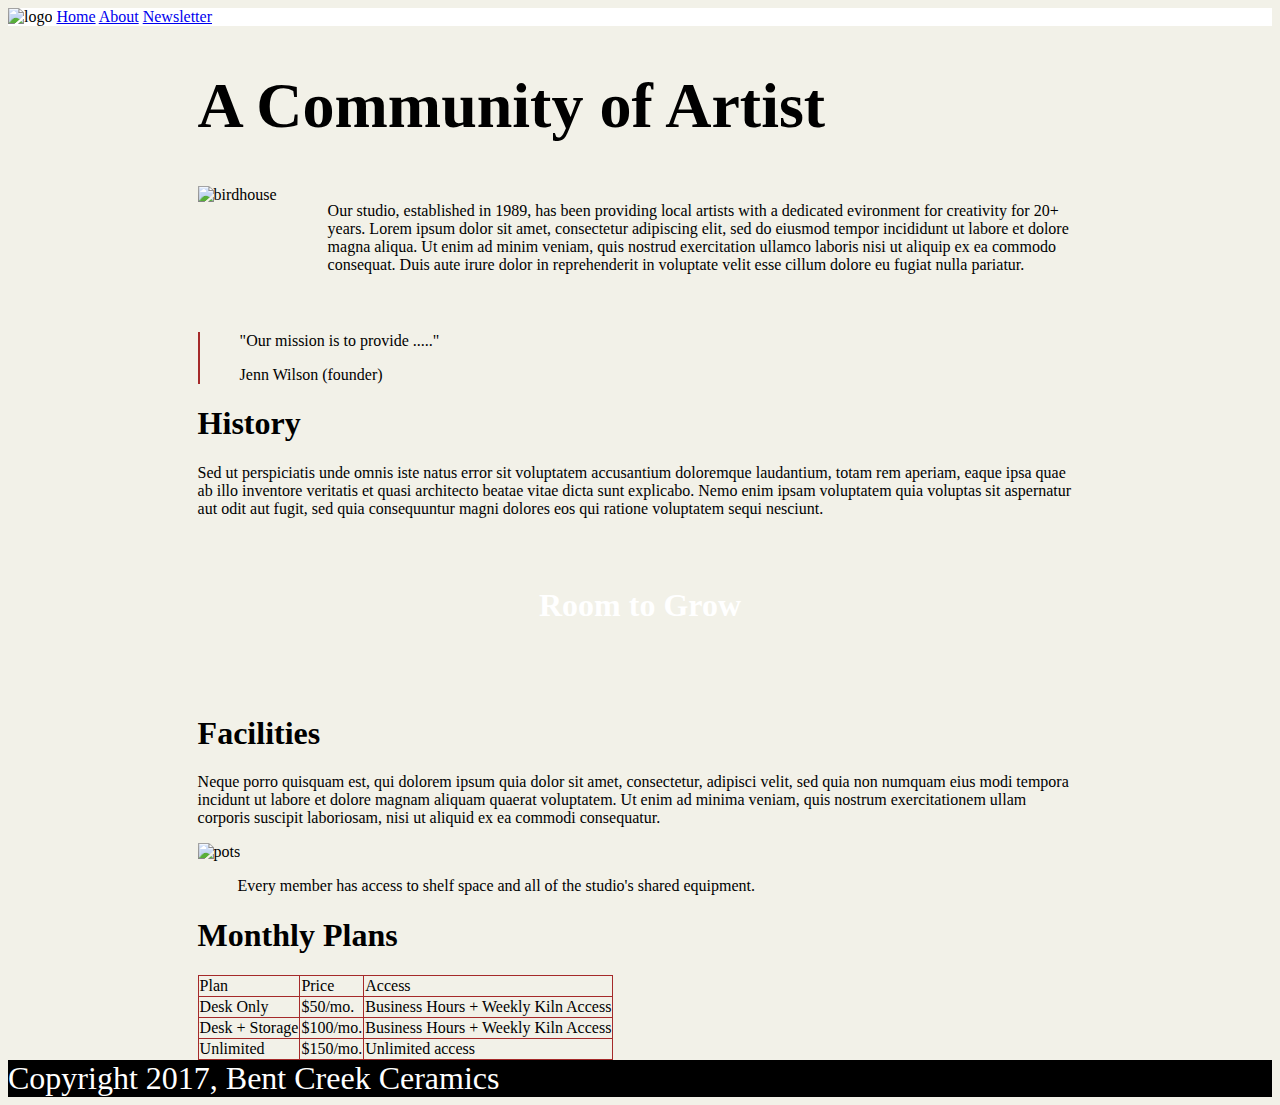
==== about.html @ aae6193c "saving it" ====
<!DOCTYPE html>
<html>
  <head>
    <meta charset="utf-8">
    <title>Project_week_one</title>
    <link rel="stylesheet" href="styles.css">
    <link href="https://fonts.googleapis.com/css?family=Fira+Sans|Merriweather:300,300i,400,400i,700|Roboto:300,300i,400,400i" rel="stylesheet">
  </head>
<body>
    <div class="navigation">
      <header>
       <nav>
         <img src="images/bent-creek-logo.png" alt="logo">
         <a href="index.html">Home</a>
         <a href="about.html">About</a>
         <a href="newsletter.html">Newsletter</a>
       </nav>
    </header>
  </div>
<div class="top">
  <div class="artist">
    <h1>
        A Community of Artist
    </h1>
      </div><!--.artist-->
  <div class="top-p">

            <div class="birdHouse">
              <img src="images/birdhouse.jpg" height="130" width="130" alt="birdhouse">
              <p>
                Our studio, established in 1989, has been providing local artists with a dedicated evironment for creativity for 20+ years. Lorem ipsum dolor sit amet, consectetur adipiscing elit, sed do eiusmod tempor incididunt ut labore et dolore magna aliqua. Ut enim ad minim veniam, quis nostrud exercitation ullamco laboris nisi ut aliquip ex ea commodo consequat. Duis aute irure dolor in reprehenderit in voluptate velit esse cillum dolore eu fugiat nulla pariatur.
              </p>
            </div><!--.birdHouse-->
          </div><!--.top-->
  <div class="quote1">
  <header>
    <blockquote>
      "Our mission is to provide ....."
    </blockquote>
    <blockquote>
      Jenn Wilson (founder)
    </blockquote>
  </header>
  </div>
<header>
    <h1>
      History
    </h1>
    <p>
      Sed ut perspiciatis unde omnis iste natus error sit voluptatem accusantium doloremque laudantium, totam rem aperiam, eaque ipsa quae ab illo inventore veritatis et quasi architecto beatae vitae dicta sunt explicabo. Nemo enim ipsam voluptatem quia voluptas sit aspernatur aut odit aut fugit, sed quia consequuntur magni dolores eos qui ratione voluptatem sequi nesciunt.
    </p>
  </header>
</div>
<header>
  <div class="room">
    <div class= "textroom">
    <h1>
      Room to Grow
    </h1>
  </div>
  </div>
</header>
  <div class="bottom">
    <h1>
      Facilities
    </h1>
     <p>
      Neque porro quisquam est, qui dolorem ipsum quia dolor sit amet, consectetur, adipisci velit, sed quia non numquam eius modi tempora incidunt ut labore et dolore magnam aliquam quaerat voluptatem. Ut enim ad minima veniam, quis nostrum exercitationem ullam corporis suscipit laboriosam, nisi ut aliquid ex ea commodi consequatur.
     </p>
        <div class="side_pic">
          <section>
            <header>
              <img src="images/background-1.jpg" width="100" height="100" alt="pots">
                <blockquote>
                Every member has access to shelf space and all of the studio's shared equipment.
                </blockquote>
            </header>
          </section>
        </div>
    <section>
      <header>
        <h1>
          Monthly Plans
        </h1>
        <table>
          <tr>
            <td>Plan</td>
            <td> Price</td>
            <td>Access</td>
          </tr>
          <tr>
            <td> Desk Only</td>
            <td> $50/mo.</td>
            <td> Business Hours + Weekly Kiln Access</td>
            <tr>
            <td> Desk + Storage </td>
            <td> $100/mo. </td>
            <td> Business Hours + Weekly Kiln Access
            </td>
            <tr>
              <td> Unlimited </td>
              <td> $150/mo. </td>
              <td> Unlimited access </td>
            </tr>
          </tr>
        </table>
      </header>
    </section>
  </div> <!---side pic-->
<footer>
    Copyright 2017, Bent Creek Ceramics
</footer>

  </body>
</html>
---- styles.css ----
html {
  font-family: 'Merriweather', serif;
font-family: 'Roboto', sans-serif;
font-family: 'Fira Sans', sans-serif;

}
body {
  font-family:times;
  background-color: #F2F1E8;
}
.navigation>a{
  align-items: stretch;
} /* Confused about this */
.top{
  width: 70%;
  padding-left: 4em 4em 4em 4em;
  margin: auto;
  margin: auto;
}
.birdHouse {
  display: flex;
  justify-content: space-around;
}
.quote1 {
  border-left: 2px solid brown;
}
.room {
background-image: url("/Users/yanawilkins/Documents/week-one-project/images/background-3.jpg");
  background-size: cover;
  background-position: center;
}
.textroom{
  text-align: center;
  padding: 2em 3em 3em 3em;
  border-radius: 2em 3em 3em 3em;
  color: white
}
header{
  background-color: black
  padding: 2em 3em 3em 3em;
}

table {border: 1px solid brown;
border-collapse: collapse;
}
td {border: 1px solid brown;}



.artist {
  font-size: 2em;
  color: black;
}

nav {
  background-color: white;
  font-size: 1em;
  color: black;
}

.bottom{
  width: 70%;
  padding-left: 4em 4em 4em 4em;
  margin: auto;
  margin: auto;
}
.side-pic{
  width:20%;
  float: right;
}
/*not sure about this. It's not moving!!!*/

footer{
  background-color: black;
  font-size: 2em;
  color: white;
}
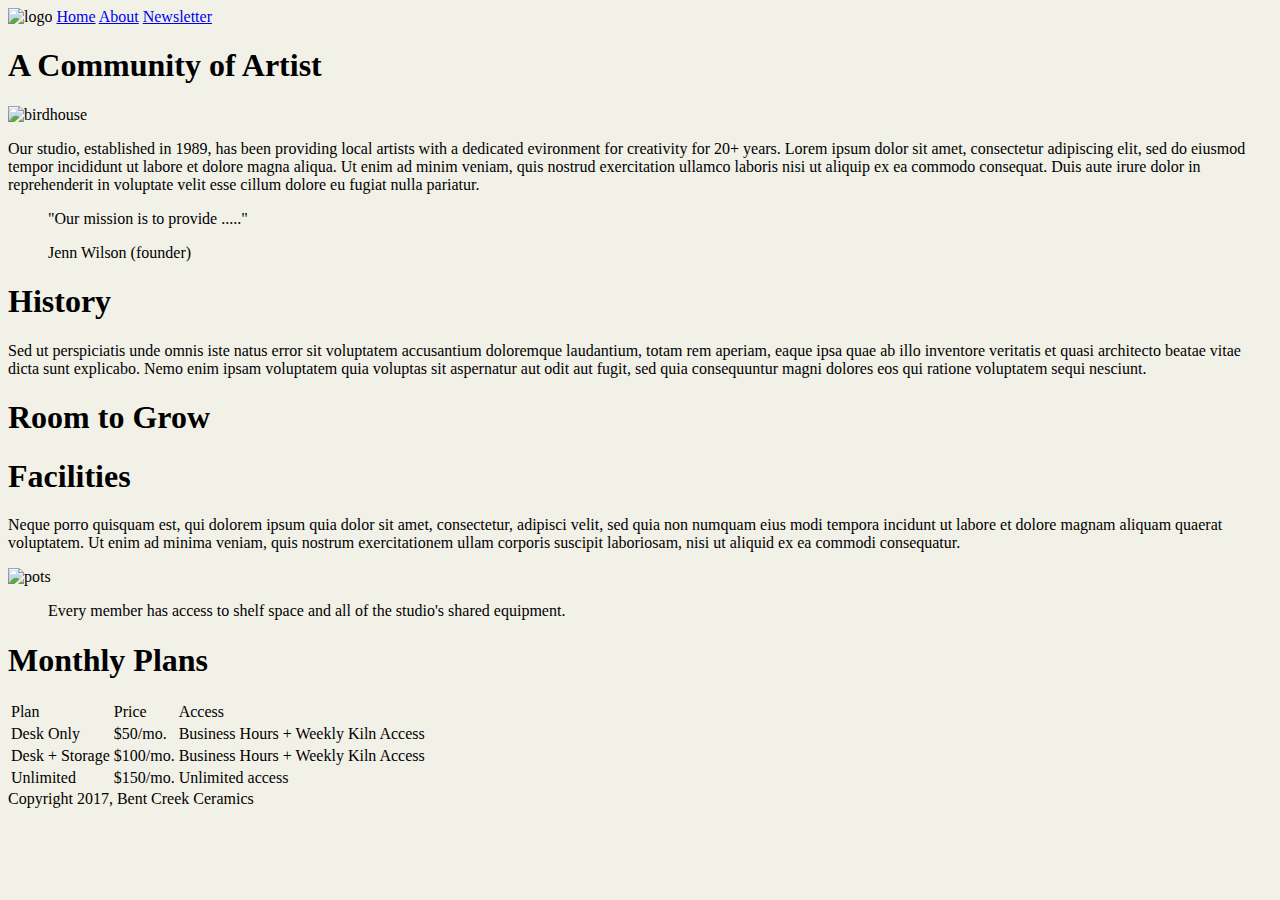
==== commit af8e628b: "Sunday work1" ====
--- a/about.html
+++ b/about.html
@@ -51,6 +51,7 @@
     </p>
   </header>
 </div>
+
 <header>
   <div class="room">
     <div class= "textroom">
@@ -60,13 +61,16 @@
   </div>
   </div>
 </header>
+
   <div class="bottom">
-    <h1>
+      <div class="paragraph">
+       <h1>
       Facilities
-    </h1>
-     <p>
-      Neque porro quisquam est, qui dolorem ipsum quia dolor sit amet, consectetur, adipisci velit, sed quia non numquam eius modi tempora incidunt ut labore et dolore magnam aliquam quaerat voluptatem. Ut enim ad minima veniam, quis nostrum exercitationem ullam corporis suscipit laboriosam, nisi ut aliquid ex ea commodi consequatur.
-     </p>
+       </h1>
+        <p>
+         Neque porro quisquam est, qui dolorem ipsum quia dolor sit amet, consectetur, adipisci velit, sed quia non numquam eius modi tempora incidunt ut labore et dolore magnam aliquam quaerat voluptatem. Ut enim ad minima veniam, quis nostrum exercitationem ullam corporis suscipit laboriosam, nisi ut aliquid ex ea commodi consequatur.
+        </p>
+   </div>
         <div class="side_pic">
           <section>
             <header>
@@ -74,6 +78,7 @@
                 <blockquote>
                 Every member has access to shelf space and all of the studio's shared equipment.
                 </blockquote>
+              </div>
             </header>
           </section>
         </div>
@@ -106,7 +111,7 @@
         </table>
       </header>
     </section>
-  </div> <!---side pic-->
+  </div>
 <footer>
     Copyright 2017, Bent Creek Ceramics
 </footer>
--- a/styles.css
+++ b/styles.css
@@ -8,9 +8,26 @@
   font-family:times;
   background-color: #F2F1E8;
 }
+
 .navigation>a{
-  align-items: stretch;
+  display: flex;
 } /* Confused about this */
+
+/*Index starts here*/
+
+/*why doesn't "topIndex" change anything?*/
+.Title{
+ text-align: center;
+ font-size: 2em;
+ font-family: monospace;
+
+ .where{ /*why doesn't it see the class??*/
+   text-align: center;
+   font-size: 2em;
+   font-family: monospace;
+}
+
+/*About pagestarts here*/
 .top{
   width: 70%;
   padding-left: 4em 4em 4em 4em;
@@ -59,16 +76,27 @@
 }
 
 .bottom{
-  width: 70%;
+  display: flex;
+  justify-content: space-between;
+  width: 70%
   padding-left: 4em 4em 4em 4em;
-  margin: auto;
-  margin: auto;
+ /*why did my width go screwed up? It used to look fine. I did it the same way as the "top", but after adding flex it got messes up...*/
+
 }
 .side-pic{
-  width:20%;
-  float: right;
+  flex-basis: 220px;
+  }
+.paragraph {
+  flex-basis: 640;
 }
-/*not sure about this. It's not moving!!!*/
+
+/*Newsletter page starts here*/
+
+.all{
+  background-image: url("/Users/yanawilkins/Documents/week-one-project/images/background-2.jpg");
+  background-size: cover;
+  background-position: center;
+}
 
 footer{
   background-color: black;
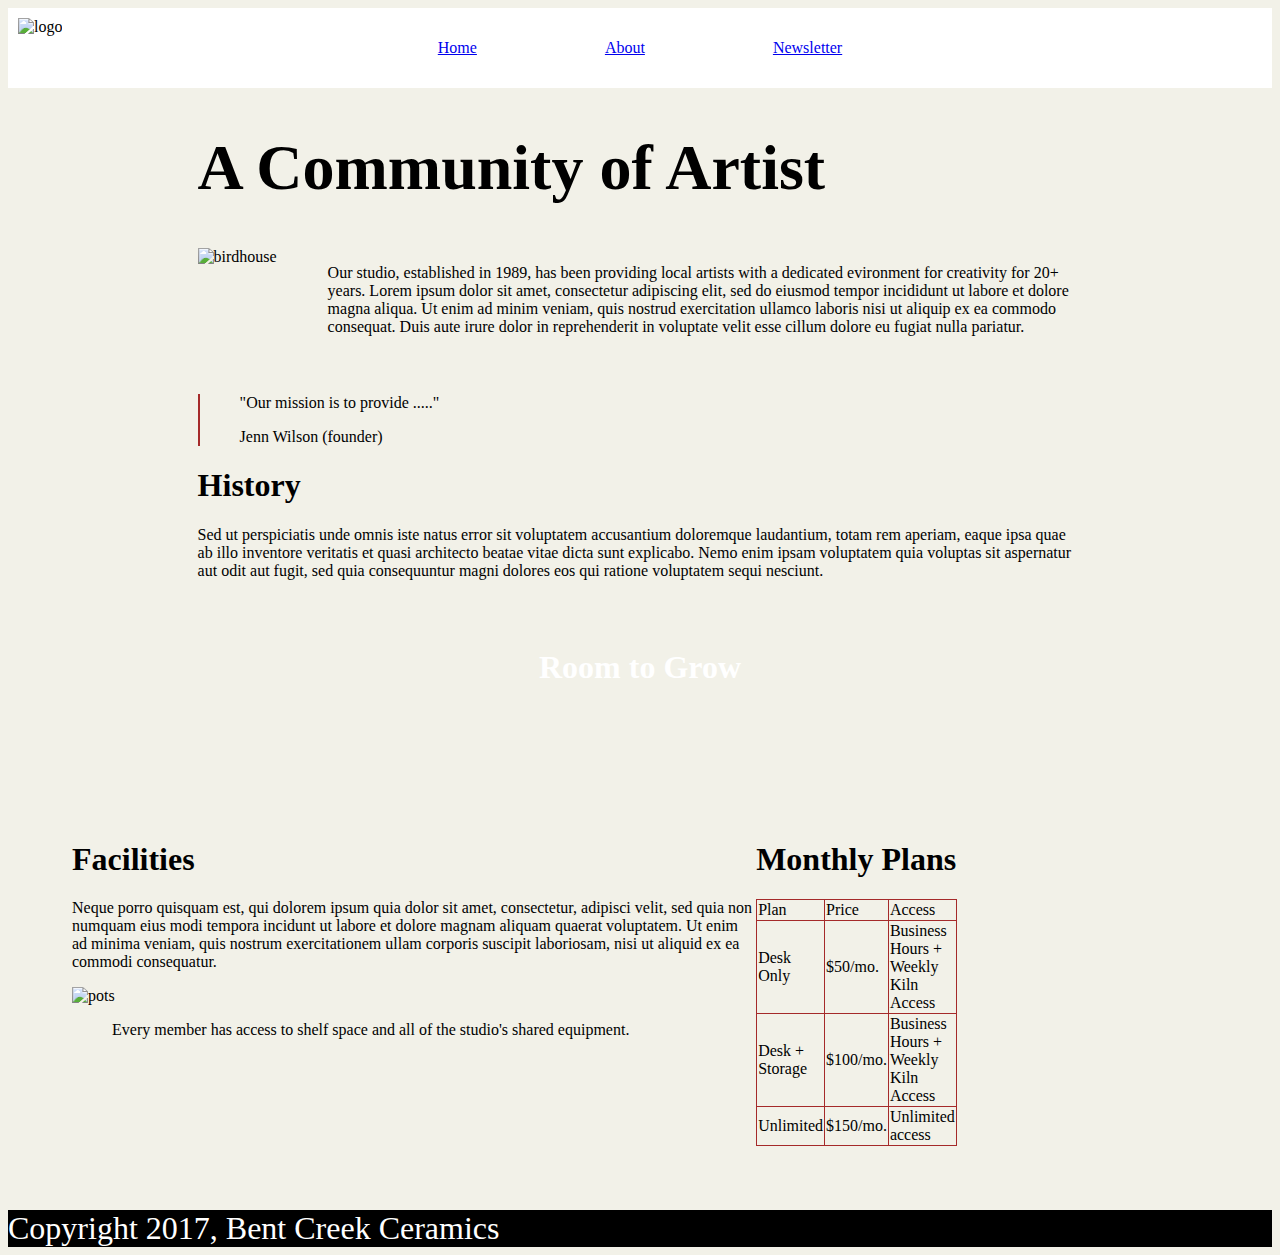
==== commit be2aac52: "end of monday" ====
--- a/about.html
+++ b/about.html
@@ -10,7 +10,7 @@
     <div class="navigation">
       <header>
        <nav>
-         <img src="images/bent-creek-logo.png" alt="logo">
+         <img height="60"  src="images/bent-creek-logo.png" alt="logo">
          <a href="index.html">Home</a>
          <a href="about.html">About</a>
          <a href="newsletter.html">Newsletter</a>
@@ -62,26 +62,23 @@
   </div>
 </header>
 
-  <div class="bottom">
-      <div class="paragraph">
-       <h1>
-      Facilities
-       </h1>
-        <p>
-         Neque porro quisquam est, qui dolorem ipsum quia dolor sit amet, consectetur, adipisci velit, sed quia non numquam eius modi tempora incidunt ut labore et dolore magnam aliquam quaerat voluptatem. Ut enim ad minima veniam, quis nostrum exercitationem ullam corporis suscipit laboriosam, nisi ut aliquid ex ea commodi consequatur.
-        </p>
-   </div>
-        <div class="side_pic">
-          <section>
-            <header>
+    <div class="bottom">
+      <section>
+        <div class="paragraph">
+           <h1>
+          Facilities
+           </h1>
+            <p>
+             Neque porro quisquam est, qui dolorem ipsum quia dolor sit amet, consectetur, adipisci velit, sed quia non numquam eius modi tempora incidunt ut labore et dolore magnam aliquam quaerat voluptatem. Ut enim ad minima veniam, quis nostrum exercitationem ullam corporis suscipit laboriosam, nisi ut aliquid ex ea commodi consequatur.
+            </p>
+        </div>
+        <aside class="side_pic">
               <img src="images/background-1.jpg" width="100" height="100" alt="pots">
                 <blockquote>
                 Every member has access to shelf space and all of the studio's shared equipment.
                 </blockquote>
-              </div>
-            </header>
-          </section>
-        </div>
+        </aside>
+    </section>
     <section>
       <header>
         <h1>
--- a/styles.css
+++ b/styles.css
@@ -9,25 +9,68 @@
   background-color: #F2F1E8;
 }
 
-.navigation>a{
+nav {
   display: flex;
+  justify-content: center;
+  position: relative;
+  height: 80px;
+  align-items: center;
 } /* Confused about this */
 
+
+nav a{
+  padding: 0 4em;
+}
+ nav img {
+   position: absolute;
+   left: 10px;
+   top: 10px;
+ }
 /*Index starts here*/
 
+.topRow {
+  display: flex;
+  flex-direction: row;
+  width: 100%;
+  position: absolute;
+}
+
+.endless img {
+    height:400px;
+}
+.endless span{
+  position: relative;
+  left: -10em;
+  background-color: black;
+  color: white;
+}
+.sets img {
+    height:400px;
+    position: relative;
+}
+.texture img {
+    height:400px;
+    position: relative;
+}
 /*why doesn't "topIndex" change anything?*/
 .Title{
  text-align: center;
  font-size: 2em;
  font-family: monospace;
-
+}
  .where{ /*why doesn't it see the class??*/
    text-align: center;
    font-size: 2em;
    font-family: monospace;
 }
+.topRow {
+  flex-grow:
 
-/*About pagestarts here*/
+}
+
+
+
+/*"About" pagestarts here*/
 .top{
   width: 70%;
   padding-left: 4em 4em 4em 4em;
@@ -78,8 +121,8 @@
 .bottom{
   display: flex;
   justify-content: space-between;
-  width: 70%
-  padding-left: 4em 4em 4em 4em;
+  width: 70%;
+  padding: 4em 4em 4em 4em;
  /*why did my width go screwed up? It used to look fine. I did it the same way as the "top", but after adding flex it got messes up...*/
 
 }
@@ -93,13 +136,28 @@
 /*Newsletter page starts here*/
 
 .all{
-  background-image: url("/Users/yanawilkins/Documents/week-one-project/images/background-2.jpg");
+  background-image: url("images/background-2.jpg");
   background-size: cover;
   background-position: center;
 }
+/*don't see the background for some reason*/
+.bigBox{
+  text-align: center;
+}
 
+form{
+  background-color: white;
+  padding: 5%;
+  border-radius: 5px;
+  margin: 10em;
+  display: flex;
+  flex-direction: column;
+  align-items: center;
+  /*not working...*/
+}
 footer{
   background-color: black;
   font-size: 2em;
   color: white;
 }
+/*could see this working earlier, but then it stopped working*/
